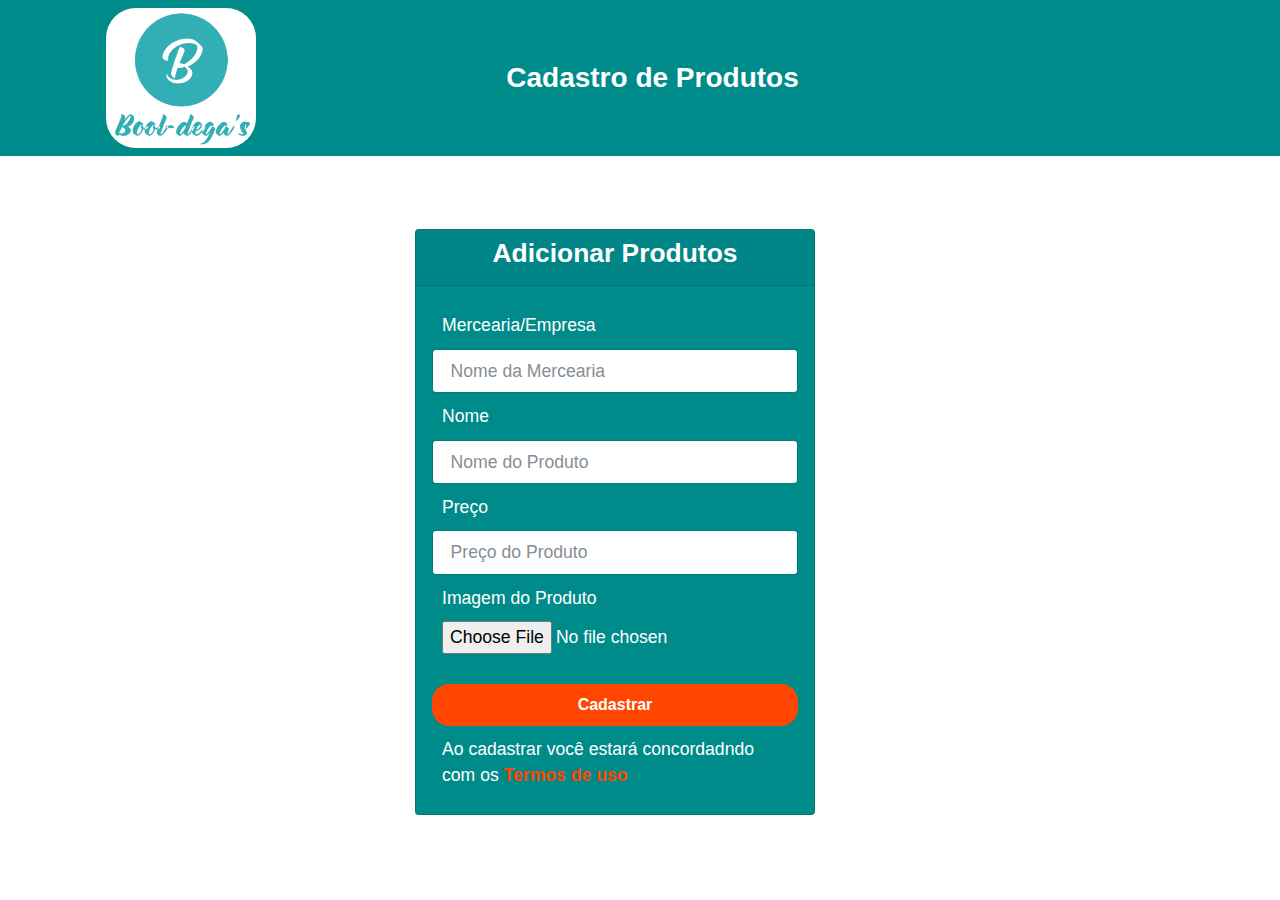
==== telas/cad-prod.html @ 2b97a903 "Site para feedback" ====
<!DOCTYPE html>
<html lang="pt-br">
<head>
    <meta charset="UTF-8">
    <meta http-equiv="X-UA-Compatible" content="IE=edge">
    <meta name="viewport" content="width=device-width, initial-scale=1.0">
    <link rel="shortcut icon" href="../icon/favicon.ico" type="image/x-icon">
    <title>Bool-degaS - Cadastro de Produtos</title>

    <link rel="stylesheet" href="../css/bootstrap.min.css">
    <link rel="stylesheet" href="../css/style-cad-prod.css">
</head>
<body>
    <nav class="navbar navbar-light">
        <a href="../index.html"><img src="../imagens/logo-m.PNG" alt="" class="img-prod"></a>
        <a href="#" class="navbar-brand">
            Cadastro de Produtos
        </a>
    </nav>
    <div class="container">
        <div id="App" class="row pt-5">
            <div class="col-md-4">
                <div class="card">
                    <div class="card-header">
                        <h4>Adicionar Produtos</h4>
                    </div>
                    <form id="product-form" class="card-body">
                        <div class="form-group">
                            <label class="lb-form" for="nome-merc">Mercearia/Empresa</label>
                            <input type="text" id="nome-merc" placeholder="Nome da Mercearia" class="form-control" name="nome-merc">
                        </div>
                        <div class="form-group">
                            <label class="lb-form" for="nome-produto">Nome</label>
                            <input type="text" id="nome-produto" placeholder="Nome do Produto" class="form-control" name="nome-produto">
                        </div>
                        <div class="form-group">
                            <label class="lb-form" for="preco">Preço</label>
                            <input type="number" id="preco" name="preco" placeholder="Preço do Produto" step="0.01" class="form-control">
                        </div>
                        <div class="form-group">
                            <label class="lb-form">Imagem do Produto</label>
                            <input class="lb-form" type="file" id="img-prod" placeholder="Imagem do Produto" class="form-control">
                        </div>
                        <input type="submit" value="Cadastrar" class="btn btn-block">    
                        <div class="lb-box">
                            <label for="check">Ao cadastrar você estará concordadndo com os <a href="#">Termos de uso</a></label>
                        </div>
                    </form>
                </div>
            </div>
            
            
        </div>
    </div>


    <script src="../arqv-js/scripts-cad-prod.js"></script>
</body>
</html>
---- css/style-cad-prod.css ----
*{
    margin: 0;
    padding: 0;
    box-sizing: border-box;
}
/* Config dos labels e inputs*/

label, input{
    display: block;
    width: 100%;
}

a{
    color: #008B8B;
}

/* Config da barra de navegação*/
.navbar{
    background-color: #008B8B;
    justify-content: center;
}
.navbar .navbar-brand{
    color: #FFF;
    font-family: Verdana, Geneva, Tahoma, sans-serif;
    font-weight: bold;
    font-size: 28px;
    margin-right: 125px;
}
.navbar .navbar-brand:hover{
    color: orangered;
}

.navbar .img-prod{
    width: 150px;
    display: flex;
    position: relative;
    right: 250px;
    border-radius: 30px;
    
}
/* Config do container.. div pai.*/
.container{
   display: flex;
   position: relative;
    width: 500px;
  
    background-color: #FFF;
    border-radius: 10px;
    padding: 25px;
    margin-bottom: 40px;
}

.container #Ad-prod{
    display: flex;
    justify-content: center;
    
}

.container .card{
    display: flex;
    position: relative;
    width: 400px;
    background-color: #008B8B;
}

.card .card-header{
    display: flex;
    justify-content: center;
}

.card .card-header h4{
    color: #FFF;
}
.card .card-header h4:hover{
    color: orangered;
}
/*Config da parte do form*/
form .lb-form{
    color: #FFF;
    margin: 10px;
}
form .btn{
    color: #FFF;
    font-weight: bold;
    font-size: 16px;
    background-color: orangered;
    margin-top: 20px;
}

form .btn:hover{
    background-color: black;
    color: orangered;
}

.lb-box{
    display: flex;
    margin: 10px;
    color: #FFF;
}

.lb-box a{
    color: orangered;
    font-weight: bold;
    text-decoration: none;
}

.lb-box a:hover{
    color: black;
}
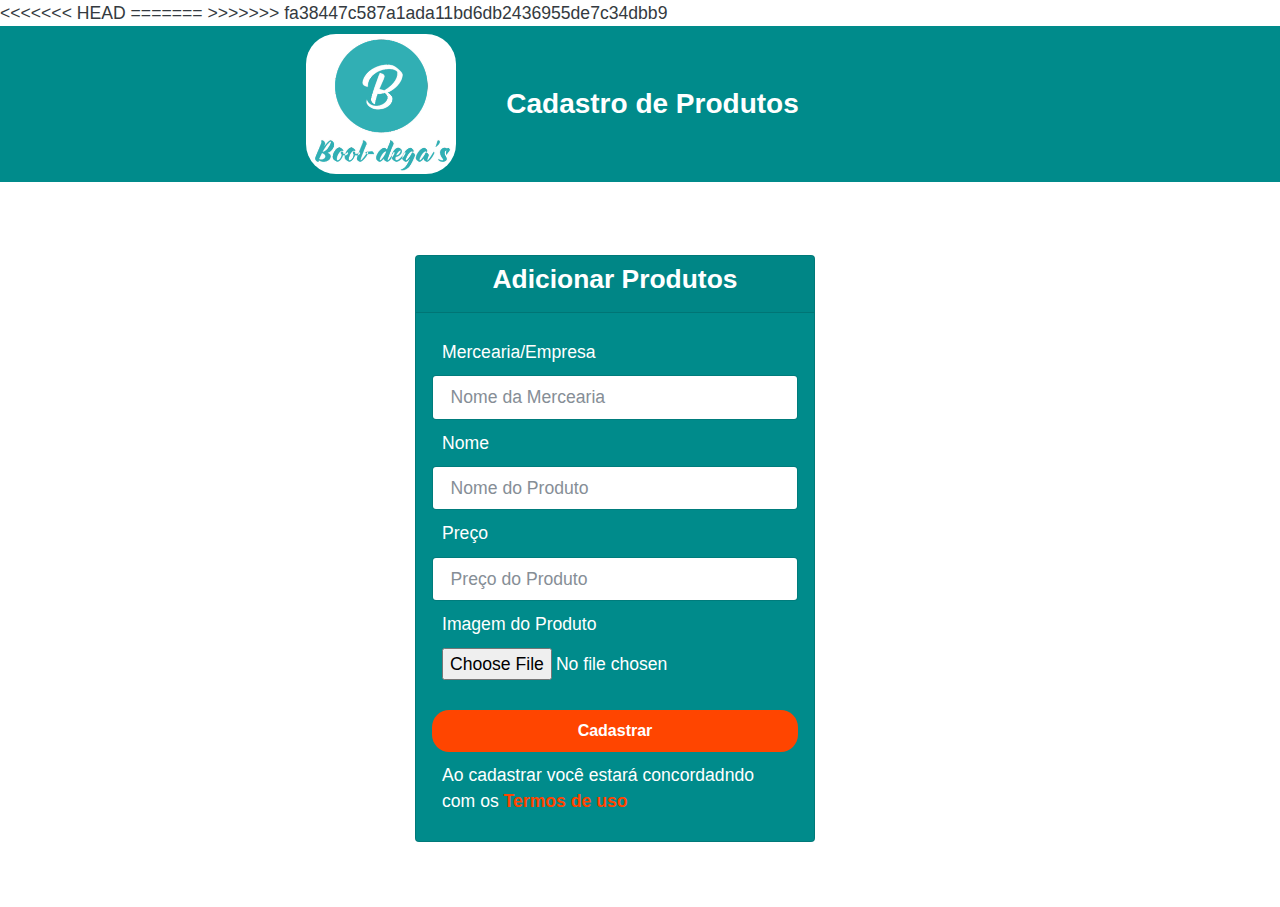
==== commit a7144cab: "Add files via upload" ====
--- a/telas/cad-prod.html
+++ b/telas/cad-prod.html
@@ -9,6 +9,10 @@
 
     <link rel="stylesheet" href="../css/bootstrap.min.css">
     <link rel="stylesheet" href="../css/style-cad-prod.css">
+<<<<<<< HEAD
+    <link rel="stylesheet" href="../css/responsive/cad-prod-responsive.css">
+=======
+>>>>>>> fa38447c587a1ada11bd6db2436955de7c34dbb9
 </head>
 <body>
     <nav class="navbar navbar-light">
--- a/css/style-cad-prod.css
+++ b/css/style-cad-prod.css
@@ -17,7 +17,12 @@
 /* Config da barra de navegação*/
 .navbar{
     background-color: #008B8B;
+    margin-left: auto;
+    margin-right: auto;
+    display: flex;
     justify-content: center;
+    flex-wrap: wrap;
+   
 }
 .navbar .navbar-brand{
     color: #FFF;
@@ -34,9 +39,8 @@
     width: 150px;
     display: flex;
     position: relative;
-    right: 250px;
-    border-radius: 30px;
-    
+    right: 50px;
+    border-radius: 30px; 
 }
 /* Config do container.. div pai.*/
 .container{
@@ -106,4 +110,15 @@
 
 .lb-box a:hover{
     color: black;
+}
+/* Config da lista de prod cadstrado*/
+.list-m{
+    margin: 10px;
+    display: flex;
+    justify-content: center;
+    left: 300px;
+}
+.list-n{
+    margin: 5px;
+
 }--- a/css/responsive/cad-prod-responsive.css
+++ b/css/responsive/cad-prod-responsive.css
@@ -0,0 +1,10 @@
+@media screen and (max-width: 700px){
+    
+    .navbar .navbar-brand{
+        font-size: 19px;
+    }
+    .navbar .img-prod{
+        width: 100px;
+        right: 15px;
+    }
+}
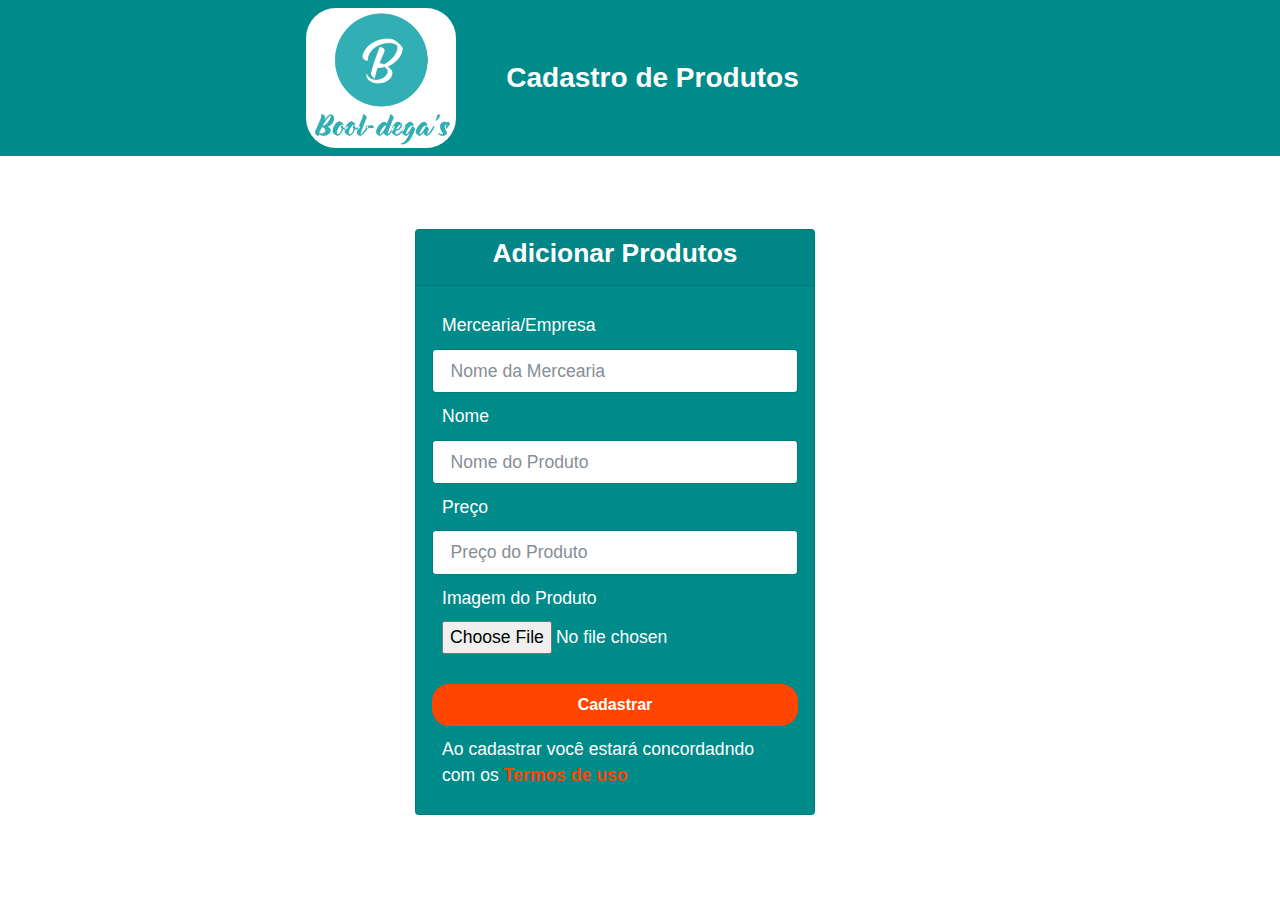
==== commit d0d9a941: "Update cad-prod.html" ====
--- a/telas/cad-prod.html
+++ b/telas/cad-prod.html
@@ -9,10 +9,10 @@
 
     <link rel="stylesheet" href="../css/bootstrap.min.css">
     <link rel="stylesheet" href="../css/style-cad-prod.css">
-<<<<<<< HEAD
+
     <link rel="stylesheet" href="../css/responsive/cad-prod-responsive.css">
-=======
->>>>>>> fa38447c587a1ada11bd6db2436955de7c34dbb9
+
+
 </head>
 <body>
     <nav class="navbar navbar-light">
@@ -60,4 +60,4 @@
 
     <script src="../arqv-js/scripts-cad-prod.js"></script>
 </body>
-</html>+</html>
